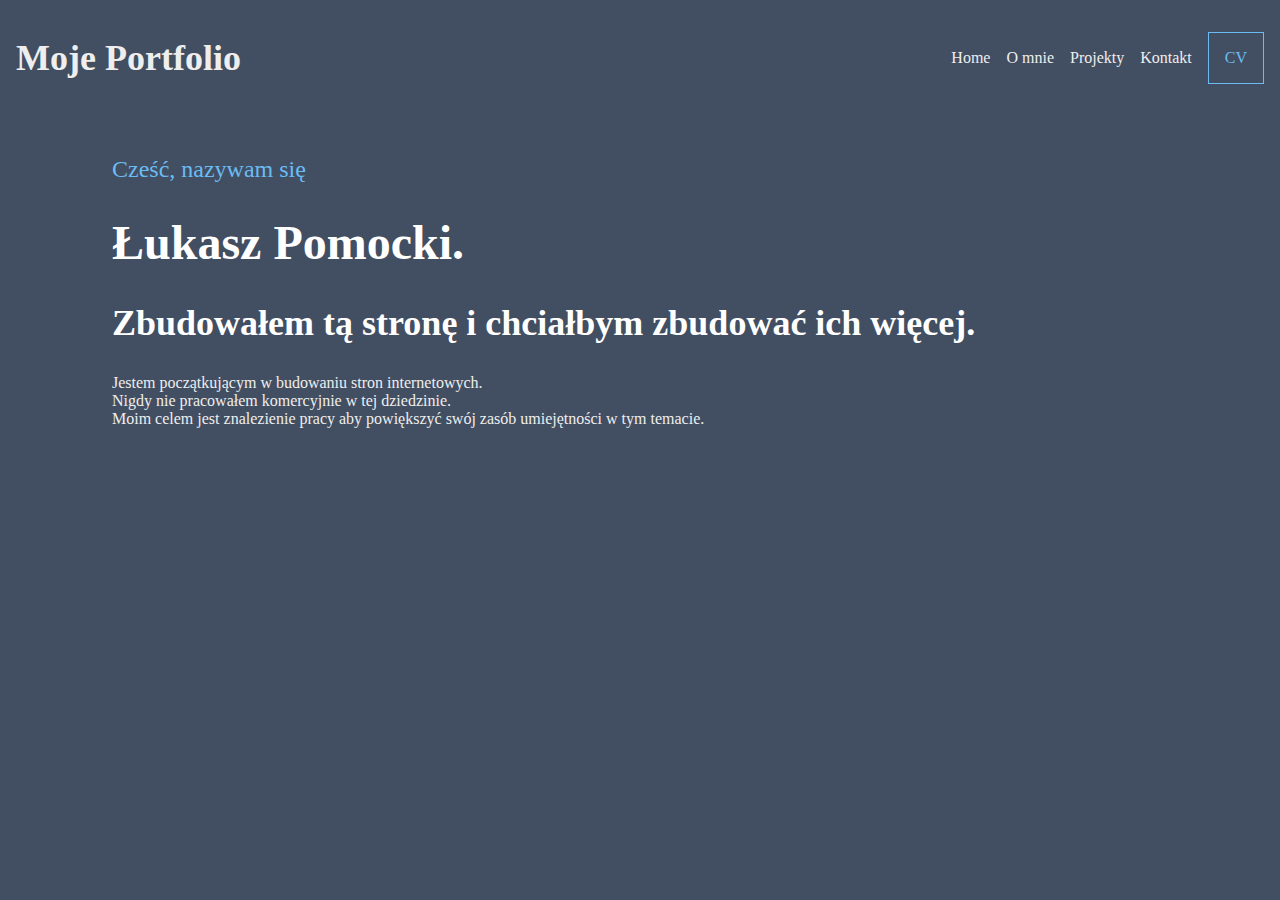
==== Landing-Page/Index.html @ 233db585 "Pierwszy zapis" ====
<!DOCTYPE html>
<html lang="pl">
<head>
    <meta charset="UTF-8">
    <meta name="viewport" content="width=device-width, initial-scale=1.0">
    <link rel="stylesheet" href="Styll.css">
    <title>Document</title>
</head>
<body>
    <header>
        <nav class="wraper-head">
            <div class="imie"><Strong><a href="Index.html">Moje Portfolio</a></Strong></div>
            <div class="lista-menu">
                <ul>
                    <li><a href="Index.html">Home</a></li>
                    <li><a href="Mnie.html">O mnie</a></li>
                    <li><a href="Projekty.html">Projekty</a></li>
                    <li><a href="Kontakt.html">Kontakt</a></li>
                    <li><a href="#" class="Lista-CV">CV</a></li>
                </ul>
            </div>
        </div>
    </nav>
    <main>
        <div class="tresc">
            <p class="naglowek">Cześć, nazywam się</p>
            <h1>Łukasz Pomocki.</h1>
            <h2>Zbudowałem tą stronę i chciałbym zbudować ich więcej.</h2>
           <span>Jestem początkującym w budowaniu stron internetowych.<br>
            Nigdy nie pracowałem komercyjnie w tej dziedzinie. <br>
            Moim celem jest znalezienie pracy aby powiększyć swój zasób umiejętności w tym temacie.<br></span>
            
        </div>
</main>
</body>
</html>
---- Landing-Page/Styll.css ----
html, body{
    margin: 0;
    padding: 0;
    background-color: var(--glowny-color);
}

:root{
    /* Kolory */
    --glowny-color: rgb(66, 78, 97);
    --czcionka-kolor: rgb(255, 255, 255);
    --tekst-kolor: rgb(238, 238, 239);
    --akcent-kolor: rgb(106, 188, 243);

     /* rozmiary*/
    --rozmiar-xxs: 0.5rem;
    --rozmiar-xs: 0.75rem;
    --rozmiar-sm: 0.875rem;
    --rozmiar-base: 1rem;
    --rozmiar-lg: 1.125rem;
    --rozmiar-xl: 1.25rem;
    --rozmiar-2xl: 1.5rem;
    --rozmiar-3xl: 1.875rem;
    --rozmiar-4xl: 2.25rem;
    --rozmiar-5xl: 3rem;
}

/* Naglowek */

header{
    height: auto;
    width: 100%;
    background-color: var(--glowny-color);
}

.wraper-head{
    height: auto;
    display: grid;
    padding: 1em;
    grid-template-columns: 4fr 6fr;
}

.imie{
    height: auto;
    font-size: var(--rozmiar-xl);
    color: var(--czcionka-kolor);
    display: flex;
    align-items: center;

}

.lista-menu{
    height: auto;
    color: var(--tekst-kolor);
    display: flex;
    align-items: center;
    justify-content: right;
}

ul{
    display: flex;
    align-items: center;
    padding: 0;
    font-size: var(--rozmiar-xs);
    gap: 1em;
    list-style-type: none;
    padding: 0;
}

.Lista-CV{
    background-color: var(--glowny-color);
    border: 1px solid var(--akcent-kolor);
    padding: 1em;
    color: var(--akcent-kolor);
}

li{
    display: flex;
    align-items: center;
    justify-content: right;
    cursor: pointer;
}

a{
    text-decoration: none;
    color: var(--tekst-kolor);
}

a:hover{
    color: var(--akcent-kolor);
}

/* Main */

.Main{
    height: auto;
    width: 100%;
    padding-top: 6em;
}
    
/* Main Index */

.tresc{
        height: auto;
        padding: 1em 7em;
        color: var(--czcionka-kolor);
    }

.naglowek{
    color: var(--akcent-kolor);
    font-size: var(--rozmiar-2xl);
}

h1{
    font-size: var(--rozmiar-5xl);
}

h2{
    font-size: var(--rozmiar-4xl);
}


span{
    color: var(--tekst-kolor);
}

/* Main Projekty */

main{
    height: auto;
    width: 100%;
}

.main__slider__container{
    max-width: 1000px;
    
    position: relative;
    margin: auto;
  }

  .main__karta{
    display: flex;
    flex-direction: column;
    padding: var(--rozmiar-xxs);
    border-radius: var(--rozmiar-xxs);
    background-color: var(--czcionka-kolor);
  }

  .karta__tekst{
    height: 10vh;
    width: 100%;
    text-align: left;
  }
  
  /* Next & previous buttons */
  .prev, .next {
    cursor: pointer;
    position: absolute;
    top: 50%;
    width: auto;
    padding: 16px;
    margin-top: -22px;
    color: white;
    font-weight: bold;
    font-size: 18px;
    transition: 0.6s ease;
    border-radius: 0 3px 3px 0;
    user-select: none;
  }
  
  /* Position the "next button" to the right */
  .next {
    right: 0;
    border-radius: 3px 0 0 3px;
  }
  
  /* On hover, add a black background color with a little bit see-through */
  .prev:hover, .next:hover {
    background-color: rgba(0,0,0,0.8);
  }
  
  /* Caption text */
  .text {
    color: #f2f2f2;
    font-size: 15px;
    padding: 8px 12px;
    position: absolute;
    bottom: 8px;
    width: 100%;
    text-align: center;
  }
  
  /* Number text (1/3 etc) */
  .numbertext {
    color: #f2f2f2;
    font-size: 12px;
    padding: 8px 12px;
    position: absolute;
    top: 0;
  }
  
  /* The dots/bullets/indicators */
  .dot {
    cursor: pointer;
    height: 15px;
    width: 15px;
    margin: 0 2px;
    background-color: #bbb;
    border-radius: 50%;
    display: inline-block;
    transition: background-color 0.6s ease;
  }
  
  .active, .dot:hover {
    background-color: #717171;
  }
  
  /* Fading animation */
  .fade {
    animation-name: fade;
    animation-duration: 1.5s;
  }
  
  @keyframes fade {
    from {opacity: .4} 
    to {opacity: 1}
  }
  

img{
    width: 100%;
    height: auto;
    border-radius: var(--rozmiar-xxs);
}

@media (min-width: 475px) {
    
}

@media (min-width: 640px) {
    .imie{
        font-size: var(--rozmiar-4xl);
    }

    ul{
        font-size: var(--rozmiar-base);
        gap: 1em;
    }
    
    .Lista-CV{
        padding: 1em;
    }
}

@media (min-width: 768px) {
    .imie{
        font-size: var(--rozmiar-4xl);
    }

    ul{
        font-size: var(--rozmiar-base);
        gap: 1em;
    }
    
    .Lista-CV{
        padding: 1em;
    }
}

@media (min-width: 1024px) {
    .imie{
        font-size: var(--rozmiar-4xl);
    }

    ul{
        font-size: var(--rozmiar-base);
        gap: 1em;
    }
    
    .Lista-CV{
        padding: 1em;
    }
    
}

@media (min-width: 1424px) {
    .imie{
        font-size: var(--rozmiar-4xl);

    }

    ul{
        font-size: var(--rozmiar-base);
        gap: 1em;
    }
    
    .Lista-CV{
        padding: 1em;
    }
    
}
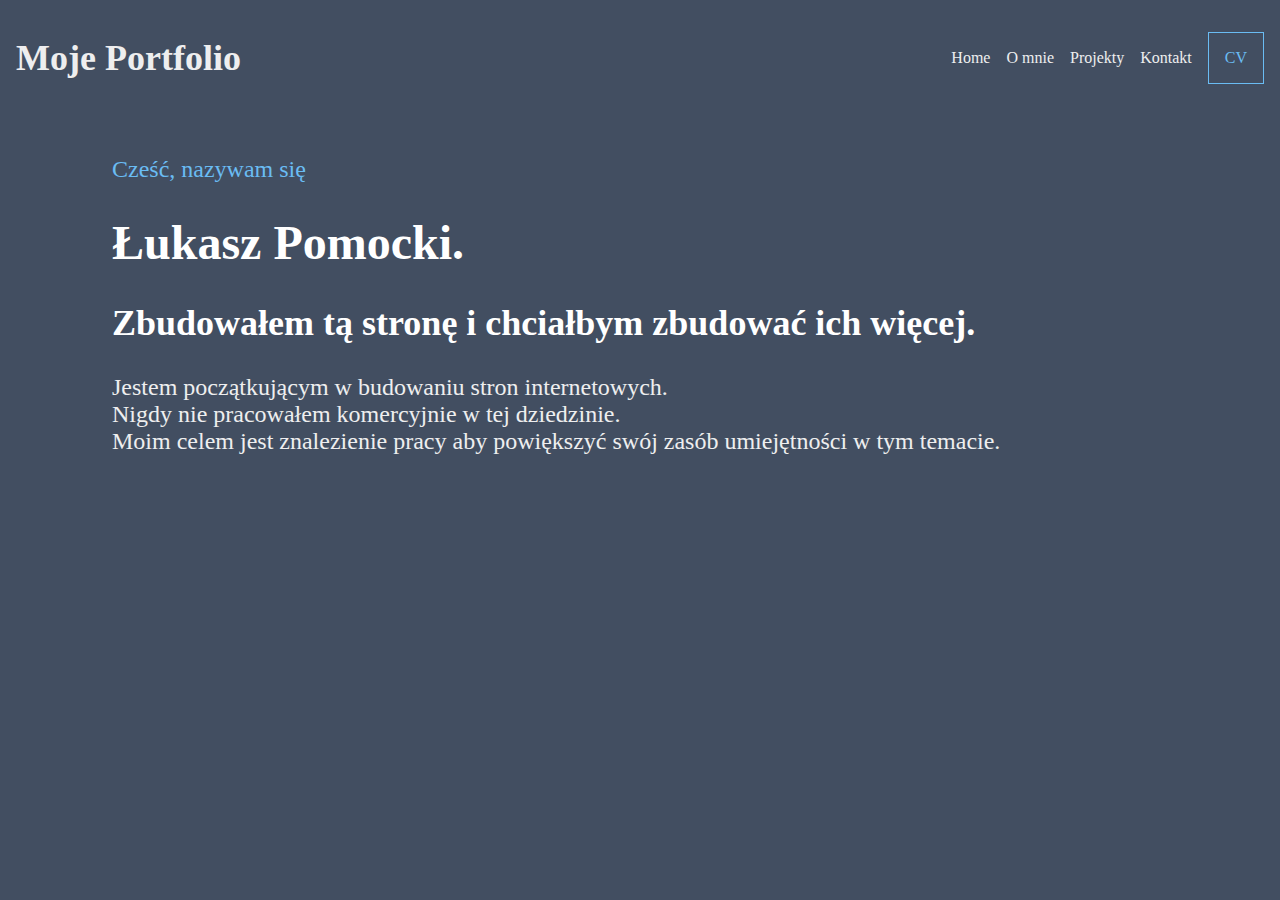
==== commit 1e5b6314: "Tytul" ====
--- a/Landing-Page/Index.html
+++ b/Landing-Page/Index.html
@@ -4,7 +4,7 @@
     <meta charset="UTF-8">
     <meta name="viewport" content="width=device-width, initial-scale=1.0">
     <link rel="stylesheet" href="Styll.css">
-    <title>Document</title>
+    <title>Portfolio</title>
 </head>
 <body>
     <header>
@@ -16,7 +16,7 @@
                     <li><a href="Mnie.html">O mnie</a></li>
                     <li><a href="Projekty.html">Projekty</a></li>
                     <li><a href="Kontakt.html">Kontakt</a></li>
-                    <li><a href="#" class="Lista-CV">CV</a></li>
+                    <li><a href="CV__Łukasz__Pomocki.pdf" class="Lista-CV">CV</a></li>
                 </ul>
             </div>
         </div>
--- a/Landing-Page/Styll.css
+++ b/Landing-Page/Styll.css
@@ -121,6 +121,7 @@
 
 span{
     color: var(--tekst-kolor);
+    font-size: var(--rozmiar-2xl);
 }
 
 /* Main Projekty */
@@ -146,9 +147,9 @@
   }
 
   .karta__tekst{
-    height: 10vh;
-    width: 100%;
-    text-align: left;
+    height: auto;
+    width: 100%;
+    text-align: center;
   }
   
   /* Next & previous buttons */
@@ -163,6 +164,7 @@
     font-weight: bold;
     font-size: 18px;
     transition: 0.6s ease;
+    background-color: var(--glowny-color);
     border-radius: 0 3px 3px 0;
     user-select: none;
   }
@@ -232,8 +234,23 @@
     border-radius: var(--rozmiar-xxs);
 }
 
-@media (min-width: 475px) {
-    
+/* Main O mnie */
+
+.mnie{
+    font-size: var(--rozmiar-3xl);
+}
+
+.mnie h3{
+    color: var(--akcent-kolor);
+}
+
+/* Media */
+
+@media (max-width: 475px) {
+
+        .tresc{
+        padding: 0.5em 3em;
+        }
 }
 
 @media (min-width: 640px) {
@@ -249,7 +266,17 @@
     .Lista-CV{
         padding: 1em;
     }
-}
+
+    
+}
+
+@media (max-width: 640px){
+    h1{
+        font-size: var(--rozmiar-3xl);
+    }
+}
+
+
 
 @media (min-width: 768px) {
     .imie{
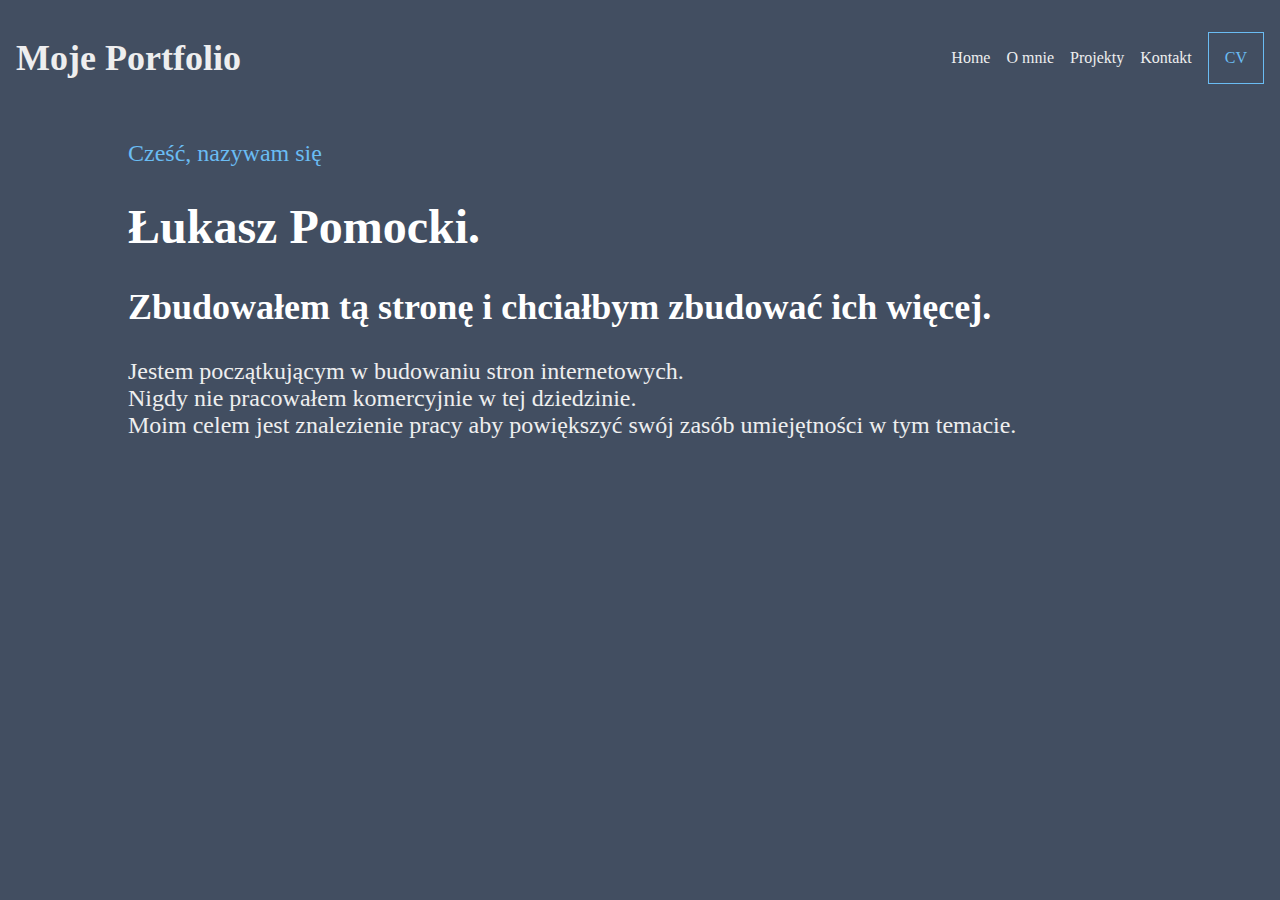
==== commit 28ca668c: "Kilka szkicy" ====
--- a/Landing-Page/Index.html
+++ b/Landing-Page/Index.html
@@ -7,7 +7,6 @@
     <title>Portfolio</title>
 </head>
 <body>
-    <header>
         <nav class="wraper-head">
             <div class="imie"><Strong><a href="Index.html">Moje Portfolio</a></Strong></div>
             <div class="lista-menu">
@@ -28,7 +27,7 @@
             <h2>Zbudowałem tą stronę i chciałbym zbudować ich więcej.</h2>
            <span>Jestem początkującym w budowaniu stron internetowych.<br>
             Nigdy nie pracowałem komercyjnie w tej dziedzinie. <br>
-            Moim celem jest znalezienie pracy aby powiększyć swój zasób umiejętności w tym temacie.<br></span>
+            Moim celem jest znalezienie pracy aby powiększyć swój zasób umiejętności w tym temacie. <br></span>
             
         </div>
 </main>
--- a/Landing-Page/Styll.css
+++ b/Landing-Page/Styll.css
@@ -91,17 +91,18 @@
 
 /* Main */
 
-.Main{
-    height: auto;
-    width: 100%;
-    padding-top: 6em;
+main{
+    height: auto;
+    width: 100%;
+    display: flex;
+    justify-content: center;
 }
     
 /* Main Index */
 
 .tresc{
         height: auto;
-        padding: 1em 7em;
+        width: 80%;
         color: var(--czcionka-kolor);
     }
 
@@ -129,13 +130,16 @@
 main{
     height: auto;
     width: 100%;
+    display: flex;
+    justify-content: center;
+    align-items: center;
+    flex-direction: column;
 }
 
 .main__slider__container{
     max-width: 1000px;
-    
     position: relative;
-    margin: auto;
+
   }
 
   .main__karta{
@@ -149,6 +153,10 @@
   .karta__tekst{
     height: auto;
     width: 100%;
+    text-align: center;
+  }
+
+  .div__dot{
     text-align: center;
   }
   
